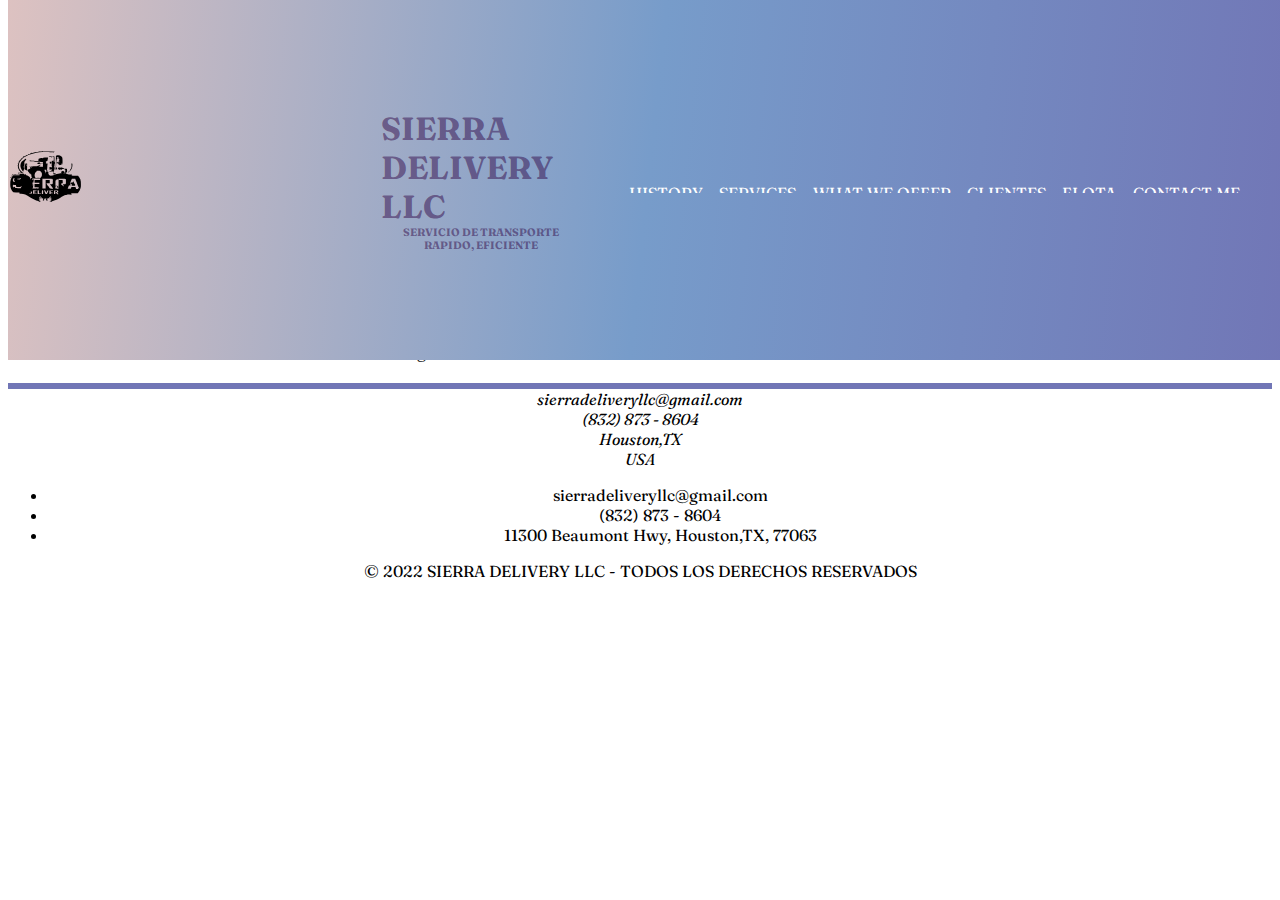
==== index.html @ fbf994fe "First time adding Sierra Delivery with GIT BasFirst time adding Sierra Delivery with GIT Bas" ====
<!DOCTYPE html>
<html lang="en">
    <head>
        <meta charset="UTF-8">
        <meta name="viewport" content="width=device-width, initial-scale=1.0"> <!--Mobile device view-->
        <meta name="description" content="trucking bussiness SIERRA DELIVERY" >
        <title>Sierra Delivery LLC</title>
        <link rel="preconnect" href="https://fonts.googleapis.com">
        <link rel="preconnect" href="https://fonts.gstatic.com" crossorigin>
        <link href="https://fonts.googleapis.com/css2?family=Fraunces:ital,opsz,wght@0,9..144,400;1,9..144,100;1,9..144,200&family=Roboto:wght@400;900&display=swap" rel="stylesheet">
        <script src="JAVASCRIPT/main.js" type="text/javascript"></script>
        <link href="CSS/shared.css" rel="stylesheet" type="text/css" />
        <link href="CSS/style.css" rel="stylesheet" type="text/css" />
        <link href="ASSETS/body_image.ico" rel="icon" />

    </head>

    <body>
        <header>
            <div class="left">
                <a href="./">
                    <img id="logo" src="ASSETS/LOGrado.svg" alt="Logo de la compania"/>
                </a>
            </div>
            <div class=" top right">
                <h1> SIERRA DELIVERY LLC</h1>
                <h6 class="center" >SERVICIO DE TRANSPORTE RAPIDO, EFICIENTE</h6>
            </div>
            <div class="menu">
            <nav >
                <ul class="nav-list ">
                    <li class="center"><a class="nav-link" href="history.html" target="_top">HISTORY </a></li>
                    <li class="center"><a class="nav-link" href="service.html"> SERVICES</a></li>
                    <li class="center"><a class="nav-link" href="whatweoffer.html">WHAT WE OFFER</a></li>
                    <li class="center"><a class="nav-link" href="clientes.html">CLIENTES</a></li>
                    <li class="center"><a class="nav-link" href="flota.html">FLOTA</a></li>
                    <li class="center"><a class="nav-link" href="contact.html">CONTACT ME</a> </li>
                </ul>
            </nav>                
            </div>
        </header> 
        <main>
            <div class="content" >
                <section id="colum123">
                    <div id="col1 " class="left">
                        <h3>SERVICES</h3>
                        <p>Gestionamos el servicio de transportar su carga con la mayor calidad y seguridad haciendola nuestra hasta la entrega en destino.
                            <!--background: linear-gradient(180deg, rgb(122, 74, 14) 0%, rgb(245, 62, 113) 50%, rgb(162, 27, 27) 100%);      poner boton con link a pagina de servicios-->
                        </p>
                    </div>
                    <div id="col2" class="center">
                        <h3>CLIENTS</h3>
                        <p> Buscamos la excelencia al crecer junto con nuestros socios.
                        </p>
                        <!--poner boton con link a pagina de clientes-->
                    </div>
                    <div id="col3" class="right">
                        <h3>FLOTA</h3>
                    </div>
                </section>
                <div>
                    <p>
                    Tenemos unidades versatiles con tecnologia de ultima generacion.
                </p>
                </div>
            </div>   
        </main>
        <div class="sm"></div>
        <footer class="center"><!--footer-->
            <address>
                sierradeliveryllc@gmail.com<br>
                (832) 873 - 8604<br>
                Houston,TX<br>
                USA<br>
            </address>
            <section id="for-contact"> 
                <div>
                    <ul>
                        <li>sierradeliveryllc@gmail.com</li>
                        <li>(832) 873 - 8604</li>
                        <li>11300 Beaumont Hwy, Houston,TX, 77063</li>
                    </ul>
                </div>
            </section>
            <div>© 2022 SIERRA DELIVERY LLC - TODOS LOS DERECHOS RESERVADOS</div>
        </footer>  
    </body>
</html>
---- CSS/shared.css ----
/*INDEX STYLE*/
*{
    box-sizing: border-box;
}

body {
    font-family: 'Fraunces', serif;
}

/*STYLING THE HEADER*/
header {
    width: 100%;
    height: 40%;
    background: linear-gradient(96deg,#DDC2C1,#779CCA,#7176B6 );
    color: rgba(46, 3, 68, 0.489);
    display: flex;
    justify-content: space-between;
    align-items:center;
    position:fixed;
    top:0;
}

.left {
    float: left;
}

.right{
    float: right;
}

.center {
    text-align: center;
}

.sm{
    border: #7176B6 solid 3px;
}

h1, h6 {
    margin: 0;
    padding: 0; 
}

#logo{
    max-width: 20%;
    max-height: 20%;  
    aspect-ratio: 5/4;   /* sets a preferred aspect ratio for the box, which will be used in the calculation of auto sizes and some other layout functions.*/
 }

.top h1 h6 {
    max-width: 40%; 
    font-family: 'Fraunces', sans-serif;
    font-size: 5px;
    flex-wrap: nowrap;  
}

  /*STYLING THE MENU*/
.menu {
    width: 100%;
    height: 3%;
    margin: 0%;
    padding: 1% 3%;
    overflow: hidden;
}

.nav-list {
    margin: 0;
    list-style-type: none;
    display: flex;
    justify-content: space-evenly;
    flex-wrap: wrap;
    align-items: center;
    padding-inline-start: 0;
    margin-block: 0;
    height: 100%;
}

.nav-link {
    padding: 0.2rem;
    margin: 0 0.2rem;
    color: white;
    display: block;
    text-decoration: none;
    
    /*width: 65%; */
}

.menu ul li a:active {
    background-color: #7176b6;
    color: white;
}

.menu ul li a:hover:not(.active) {
    background-color: #806f71;
    color: #1c1c22;
    cursor: pointer;
}
---- CSS/style.css ----
/* 
@media screen and (max-width: 600px) {
    .horizontal ul li.right, .horizontal ul li{float: none;}  
    ul .text-menu li.right, ul .text-menu li{float: none;}  
 } */


   /* STYLING THE THREE COLUMNS*/ 
.content{
    margin: 0 auto;
    padding: 5px 30px;  
    width: 40%;
    color: #1c1c22;
}

#colum123{
    display: flex;
    flex-direction: column;
}



   /*  ABOUT STYLE
 #about{
    margin: 30px auto;
    display: flex;
    justify-content: center;

 } 
    FOOTER STYLE
  #for-contact{
    margin: 30px auto;
    display: flex;
    justify-content: center;
} 

    HISTORY
 P{
    text-align: justify;
    display: block;
}

a{
    text-decoration: none;
} 

#mainbody{
    display: inline;
    justify-content: center;
    width: 100%;
}



 WHAT WE OFFER STYLE

#contents{
    width: 80%;
    margin: 0 auto;
    padding: 10px;
    background-color: azure;
    display: flex;
}

.bloque_izq{
    display: inline-block;
    display:flex;
    flex-direction:row-reverse;
    width: 40%;
}

.bloque_dch{
    display: inline-block;
    display:flex;
    width: 40%;
}
CONTACTANOS SYTLE

label{
    width: 130px;
    display: inline-block;
    margin-bottom: 0px;
    margin-top: 8px;
}


#submitf{
    align-items:flex-end;
}

#resetf{
    align-items: left;
}*/
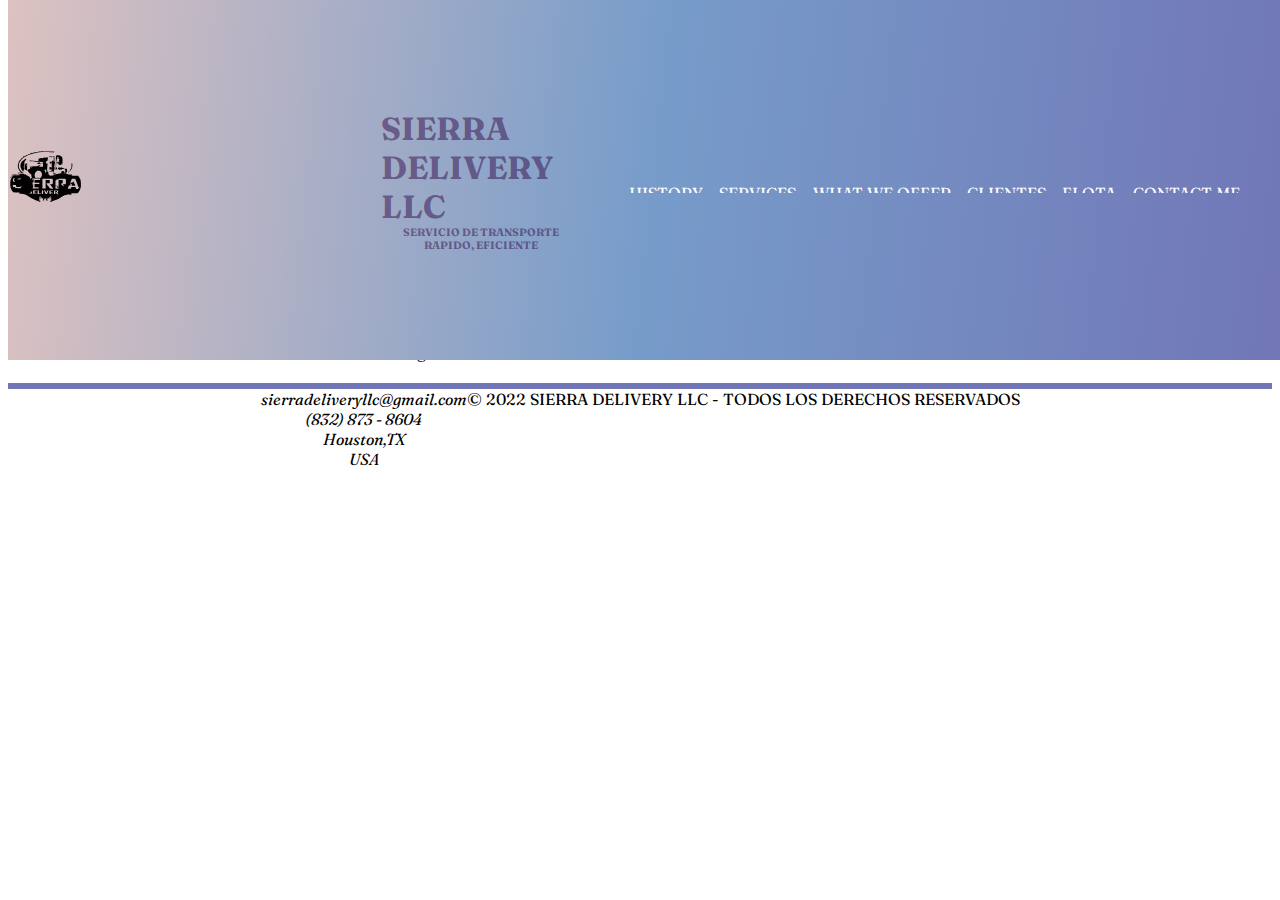
==== commit b3d19741: "working on the footer" ====
--- a/index.html
+++ b/index.html
@@ -44,7 +44,7 @@
                 <section id="colum123">
                     <div id="col1 " class="left">
                         <h3>SERVICES</h3>
-                        <p>Gestionamos el servicio de transportar su carga con la mayor calidad y seguridad haciendola nuestra hasta la entrega en destino.
+                        <p>Gestionamos el servicio de transportar su material con la mayor calidad y seguridad haciendola nuestra hasta la entrega en destino.
                             <!--background: linear-gradient(180deg, rgb(122, 74, 14) 0%, rgb(245, 62, 113) 50%, rgb(162, 27, 27) 100%);      poner boton con link a pagina de servicios-->
                         </p>
                     </div>
@@ -73,7 +73,7 @@
                 Houston,TX<br>
                 USA<br>
             </address>
-            <section id="for-contact"> 
+            <!--section id="for-contact"> 
                 <div>
                     <ul>
                         <li>sierradeliveryllc@gmail.com</li>
@@ -81,7 +81,7 @@
                         <li>11300 Beaumont Hwy, Houston,TX, 77063</li>
                     </ul>
                 </div>
-            </section>
+            </!--section>-->
             <div>© 2022 SIERRA DELIVERY LLC - TODOS LOS DERECHOS RESERVADOS</div>
         </footer>  
     </body>
--- a/CSS/shared.css
+++ b/CSS/shared.css
@@ -96,3 +96,10 @@
     cursor: pointer;
 }
 
+
+
+/*STYLING THE FOOTER*/
+footer{
+    display: flex;
+    justify-content: center;
+}
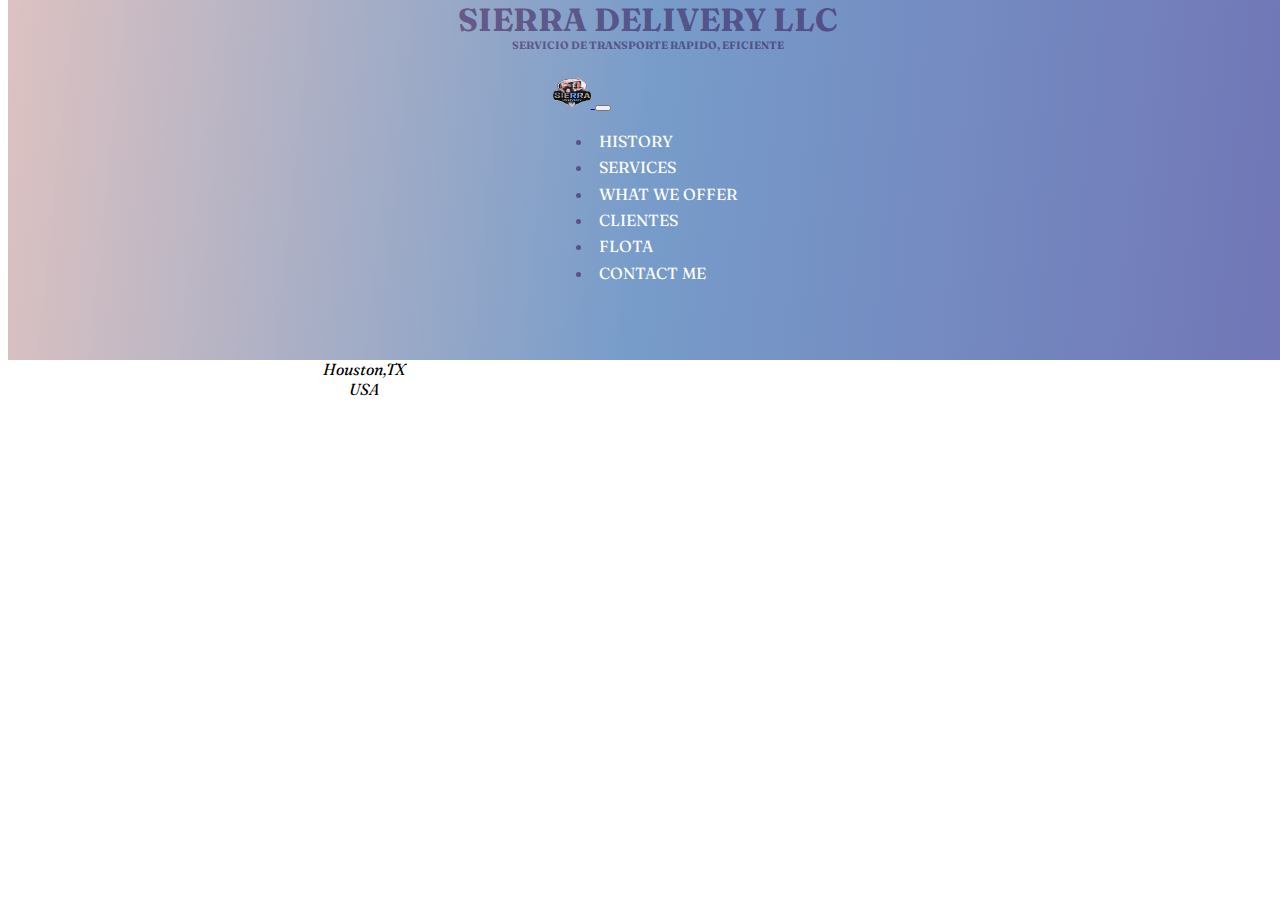
==== commit aa5dc675: "last bootstrap updated" ====
--- a/index.html
+++ b/index.html
@@ -1,79 +1,123 @@
 <!DOCTYPE html>
 <html lang="en">
-    <head>
-        <meta charset="UTF-8">
-        <meta name="viewport" content="width=device-width, initial-scale=1.0"> <!--Mobile device view-->
-        <meta name="description" content="trucking bussiness SIERRA DELIVERY" >
-        <title>Sierra Delivery LLC</title>
-        <link rel="preconnect" href="https://fonts.googleapis.com">
-        <link rel="preconnect" href="https://fonts.gstatic.com" crossorigin>
-        <link href="https://fonts.googleapis.com/css2?family=Fraunces:ital,opsz,wght@0,9..144,400;1,9..144,100;1,9..144,200&family=Roboto:wght@400;900&display=swap" rel="stylesheet">
-        <script src="JAVASCRIPT/main.js" type="text/javascript"></script>
-        <link href="CSS/shared.css" rel="stylesheet" type="text/css" />
-        <link href="CSS/style.css" rel="stylesheet" type="text/css" />
-        <link href="ASSETS/body_image.ico" rel="icon" />
+  <head>
+    <meta charset="UTF-8" />
+    <meta name="viewport" content="width=device-width, initial-scale=1.0" />
+    <!--Mobile device view-->
+    <meta name="description" content="trucking bussiness SIERRA DELIVERY" />
+    <link rel="preconnect" href="https://fonts.googleapis.com" />
+    <link rel="preconnect" href="https://fonts.gstatic.com" crossorigin />
+    <link
+      href="https://fonts.googleapis.com/css2?family=Fraunces:ital,opsz,wght@0,9..144,400;1,9..144,100;1,9..144,200&family=Roboto:wght@400;900&display=swap"
+      rel="stylesheet"
+    />
+    <script src="JAVASCRIPT/main.js" type="text/javascript"></script>
+    <!--Adding BOOTSTRAP 5-->
+    <link
+      href="https://cdn.jsdelivr.net/npm/bootstrap@5.0.2/dist/css/bootstrap.min.css"
+      rel="stylesheet"
+      integrity="sha384-EVSTQN3/azprG1Anm3QDgpJLIm9Nao0Yz1ztcQTwFspd3yD65VohhpuuCOmLASjC"
+      crossorigin="anonymous"
+    />
+    <script
+      src="https://cdn.jsdelivr.net/npm/bootstrap@5.0.2/dist/js/bootstrap.bundle.min.js"
+      integrity="sha384-MrcW6ZMFYlzcLA8Nl+NtUVF0sA7MsXsP1UyJoMp4YLEuNSfAP+JcXn/tWtIaxVXM"
+      crossorigin="anonymous"
+    ></script>
+    <link href="CSS/shared.css" rel="stylesheet" type="text/css" />
+    <link href="CSS/style.css" rel="stylesheet" type="text/css" />
+    <link href="ASSETS/body_image.ico" rel="icon" />
+    <title>Sierra Delivery LLC</title>
+  </head>
 
-    </head>
-
-    <body>
-        <header>
-            <div class="left">
-                <a href="./">
-                    <img id="logo" src="ASSETS/LOGrado.svg" alt="Logo de la compania"/>
-                </a>
-            </div>
-            <div class=" top right">
-                <h1> SIERRA DELIVERY LLC</h1>
-                <h6 class="center" >SERVICIO DE TRANSPORTE RAPIDO, EFICIENTE</h6>
-            </div>
-            <div class="menu">
-            <nav >
-                <ul class="nav-list ">
-                    <li class="center"><a class="nav-link" href="history.html" target="_top">HISTORY </a></li>
-                    <li class="center"><a class="nav-link" href="service.html"> SERVICES</a></li>
-                    <li class="center"><a class="nav-link" href="whatweoffer.html">WHAT WE OFFER</a></li>
-                    <li class="center"><a class="nav-link" href="clientes.html">CLIENTES</a></li>
-                    <li class="center"><a class="nav-link" href="flota.html">FLOTA</a></li>
-                    <li class="center"><a class="nav-link" href="contact.html">CONTACT ME</a> </li>
-                </ul>
-            </nav>                
-            </div>
-        </header> 
-        <main>
-            <div class="content" >
-                <section id="colum123">
-                    <div id="col1 " class="left">
-                        <h3>SERVICES</h3>
-                        <p>Gestionamos el servicio de transportar su material con la mayor calidad y seguridad haciendola nuestra hasta la entrega en destino.
-                            <!--background: linear-gradient(180deg, rgb(122, 74, 14) 0%, rgb(245, 62, 113) 50%, rgb(162, 27, 27) 100%);      poner boton con link a pagina de servicios-->
-                        </p>
-                    </div>
-                    <div id="col2" class="center">
-                        <h3>CLIENTS</h3>
-                        <p> Buscamos la excelencia al crecer junto con nuestros socios.
-                        </p>
-                        <!--poner boton con link a pagina de clientes-->
-                    </div>
-                    <div id="col3" class="right">
-                        <h3>FLOTA</h3>
-                    </div>
-                </section>
-                <div>
-                    <p>
-                    Tenemos unidades versatiles con tecnologia de ultima generacion.
-                </p>
-                </div>
-            </div>   
-        </main>
-        <div class="sm"></div>
-        <footer class="center"><!--footer-->
-            <address>
-                sierradeliveryllc@gmail.com<br>
-                (832) 873 - 8604<br>
-                Houston,TX<br>
-                USA<br>
-            </address>
-            <!--section id="for-contact"> 
+  <body>
+    <header>
+      <div class="text">
+        <h1>SIERRA DELIVERY LLC</h1>
+        <h6 class="center">SERVICIO DE TRANSPORTE RAPIDO, EFICIENTE</h6>
+      </div>
+      <nav class="navbar navbar-expand-lg navbar-dark bg-dark">
+        <a class="navbar-brand" href="./">
+          <img
+            id="logo"
+            src="ASSETS/LOGOcuadrado.png"
+            alt="Logo de la compania"
+          />
+        </a>
+        <button
+          class="navbar-toggler"
+          type="button"
+          data-bs-toggle="collapse"
+          data-bs-target="#navbarSupportedContent"
+          aria-controls="navbarSupportedContent"
+          aria-expanded="false"
+          aria-label="Toggle navigation"
+        >
+          <span class="navbar-toggler-icon"></span>
+        </button>
+        <div class="collapse navbar-collapse" id="navbarSupportedContent">
+          <ul class="navbar-nav ms-auto">
+            <li class="nav-item">
+              <a class="nav-link" href="history.html" target="_top">HISTORY </a>
+            </li>
+            <li class="nav-item">
+              <a class="nav-link" href="service.html"> SERVICES</a>
+            </li>
+            <li class="nav-item">
+              <a class="nav-link" href="whatweoffer.html">WHAT WE OFFER</a>
+            </li>
+            <li class="nav-item">
+              <a class="nav-link" href="clientes.html">CLIENTES</a>
+            </li>
+            <li class="nav-item">
+              <a class="nav-link" href="flota.html">FLOTA</a>
+            </li>
+            <li class="nav-item">
+              <a class="nav-link" href="contact.html">CONTACT ME</a>
+            </li>
+          </ul>
+        </div>
+      </nav>
+    </header>
+    <main>
+      <div class="container">
+        <div class="row">
+          <div class="col-md-4">
+            <h3>SERVICES</h3>
+            <p>
+              Gestionamos el servicio de transportar su material con la mayor
+              calidad y seguridad haciendola nuestra hasta la entrega en
+              destino.
+              <!--background: linear-gradient(180deg, rgb(122, 74, 14) 0%, rgb(245, 62, 113) 50%, rgb(162, 27, 27) 100%);      poner boton con link a pagina de servicios-->
+            </p>
+          </div>
+          <div class="col-md-4">
+            <h3>CLIENTS</h3>
+            <p>Buscamos la excelencia al crecer junto con nuestros socios.</p>
+            <!--poner boton con link a pagina de clientes-->
+          </div>
+          <div class="col-md-4">
+            <h3>FLOTA</h3>
+            <p>Lorem ipsum dolor sit amet, consectetur adipiscing elit, sed do eiusmod tempor incididunt ut labore et dolore magna aliqua. Ut enim ad minim veniam, quis nostrud exercitation ullamco laboris nisi ut aliquip ex ea commodo consequat.</p>
+          </div>
+        </div>
+        <div>
+          <p>
+            Tenemos unidades versatiles con tecnologia de ultima generacion.
+          </p>
+        </div>
+      </div>
+    </main>
+    <div class="sm"></div>
+    <footer class="center">
+      <!--footer-->
+      <address>
+        sierradeliveryllc@gmail.com<br />
+        (832) 873 - 8604<br />
+        Houston,TX<br />
+        USA<br />
+      </address>
+      <!--section id="for-contact"> 
                 <div>
                     <ul>
                         <li>sierradeliveryllc@gmail.com</li>
@@ -82,8 +126,7 @@
                     </ul>
                 </div>
             </!--section>-->
-            <div>© 2022 SIERRA DELIVERY LLC - TODOS LOS DERECHOS RESERVADOS</div>
-        </footer>  
-    </body>
-</html>    
-
+      <div>© 2022 SIERRA DELIVERY LLC - TODOS LOS DERECHOS RESERVADOS</div>
+    </footer>
+  </body>
+</html>
--- a/CSS/shared.css
+++ b/CSS/shared.css
@@ -17,7 +17,12 @@
     justify-content: space-between;
     align-items:center;
     position:fixed;
+    flex-direction: column;
     top:0;
+}
+
+.wrapper{
+    witdh:100%;
 }
 
 .left {
